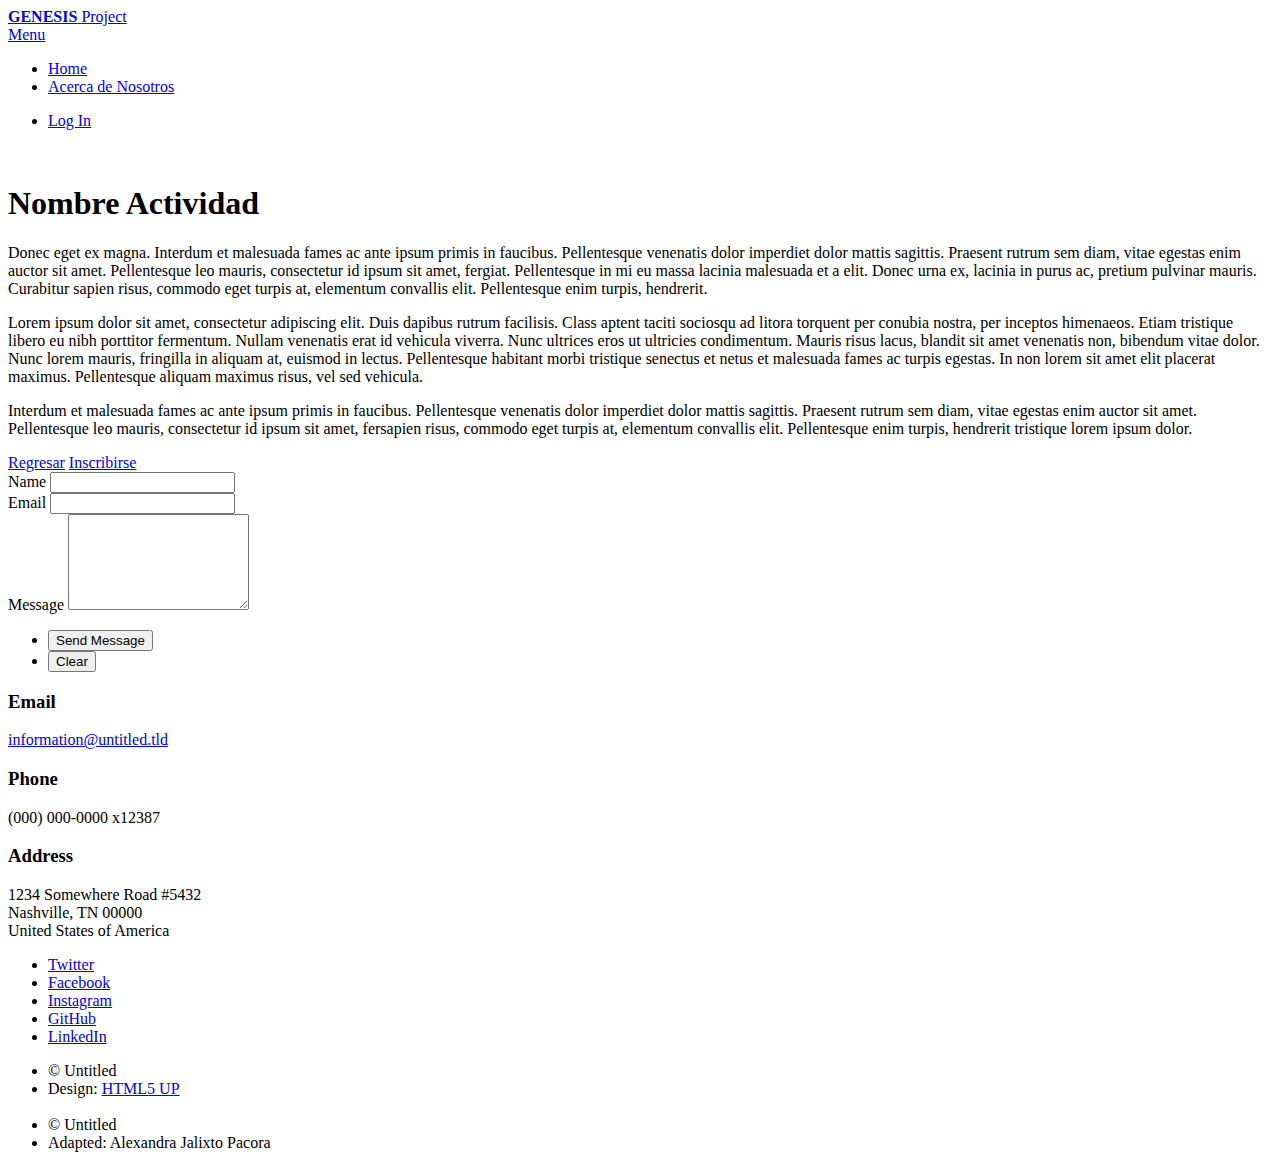
==== evento/templates/evento/actividad.html @ f78a208b "Part admin" ====
<!DOCTYPE HTML>
<!--
	Forty by HTML5 UP
	html5up.net | @ajlkn
	Free for personal and commercial use under the CCA 3.0 license (html5up.net/license)
-->
<html>
	<head>
		<title>GENESIS Project</title>
		<meta charset="utf-8" />
		<meta name="viewport" content="width=device-width, initial-scale=1, user-scalable=no" />
		<link rel="stylesheet" href="assets/css/main.css" />
		<noscript><link rel="stylesheet" href="assets/css/noscript.css" /></noscript>
	</head>
	<body class="is-preload">

		<!-- Wrapper -->
			<div id="wrapper">

				<!-- Header -->
					<header id="header">
						<a href="index.html" class="logo"><strong>GENESIS</strong> <span>Project</span></a>
						<nav>
							<a href="#menu">Menu</a>
						</nav>
					</header>

				<!-- Menu -->
					<nav id="menu">
						<ul class="links">
							<li><a href="index.html">Home</a></li>
							<li><a href="nosotros.html" class="button fit">Acerca de Nosotros</a></li>
						</ul>
						<ul class="actions stacked">
							<li><a href="#" class="button primary fit">Log In</a></li>
						</ul>
					</nav>

				<!-- Main -->
					<div id="main" class="alt">

						<!-- One -->
							<span class="image main"><img src="images/pic11.jpg" alt="" /></span>
								<div class="inner">
									<h1>Nombre Actividad</h1>
									<p>Donec eget ex magna. Interdum et malesuada fames ac ante ipsum primis in faucibus. Pellentesque venenatis dolor imperdiet dolor mattis sagittis. Praesent rutrum sem diam, vitae egestas enim auctor sit amet. Pellentesque leo mauris, consectetur id ipsum sit amet, fergiat. Pellentesque in mi eu massa lacinia malesuada et a elit. Donec urna ex, lacinia in purus ac, pretium pulvinar mauris. Curabitur sapien risus, commodo eget turpis at, elementum convallis elit. Pellentesque enim turpis, hendrerit.</p>
									<p>Lorem ipsum dolor sit amet, consectetur adipiscing elit. Duis dapibus rutrum facilisis. Class aptent taciti sociosqu ad litora torquent per conubia nostra, per inceptos himenaeos. Etiam tristique libero eu nibh porttitor fermentum. Nullam venenatis erat id vehicula viverra. Nunc ultrices eros ut ultricies condimentum. Mauris risus lacus, blandit sit amet venenatis non, bibendum vitae dolor. Nunc lorem mauris, fringilla in aliquam at, euismod in lectus. Pellentesque habitant morbi tristique senectus et netus et malesuada fames ac turpis egestas. In non lorem sit amet elit placerat maximus. Pellentesque aliquam maximus risus, vel sed vehicula.</p>
									<p>Interdum et malesuada fames ac ante ipsum primis in faucibus. Pellentesque venenatis dolor imperdiet dolor mattis sagittis. Praesent rutrum sem diam, vitae egestas enim auctor sit amet. Pellentesque leo mauris, consectetur id ipsum sit amet, fersapien risus, commodo eget turpis at, elementum convallis elit. Pellentesque enim turpis, hendrerit tristique lorem ipsum dolor.</p>
								</div>
					</div>
					
					<div id="extra">
					<a href="evento.html" class="button">Regresar</a>
					<a href="inscripcion.html" class="button">Inscribirse</a>
					</div>
				

				<!-- Contact -->
					<section id="contact">
						<div class="inner">
							<section>
								<form method="post" action="#">
									<div class="fields">
										<div class="field half">
											<label for="name">Name</label>
											<input type="text" name="name" id="name" />
										</div>
										<div class="field half">
											<label for="email">Email</label>
											<input type="text" name="email" id="email" />
										</div>
										<div class="field">
											<label for="message">Message</label>
											<textarea name="message" id="message" rows="6"></textarea>
										</div>
									</div>
									<ul class="actions">
										<li><input type="submit" value="Send Message" class="primary" /></li>
										<li><input type="reset" value="Clear" /></li>
									</ul>
								</form>
							</section>
							<section class="split">
								<section>
									<div class="contact-method">
										<span class="icon solid alt fa-envelope"></span>
										<h3>Email</h3>
										<a href="#">information@untitled.tld</a>
									</div>
								</section>
								<section>
									<div class="contact-method">
										<span class="icon solid alt fa-phone"></span>
										<h3>Phone</h3>
										<span>(000) 000-0000 x12387</span>
									</div>
								</section>
								<section>
									<div class="contact-method">
										<span class="icon solid alt fa-home"></span>
										<h3>Address</h3>
										<span>1234 Somewhere Road #5432<br />
										Nashville, TN 00000<br />
										United States of America</span>
									</div>
								</section>
							</section>
						</div>
					</section>

				<!-- Footer -->
					<footer id="footer">
						<div class="inner">
							<ul class="icons">
								<li><a href="#" class="icon brands alt fa-twitter"><span class="label">Twitter</span></a></li>
								<li><a href="#" class="icon brands alt fa-facebook-f"><span class="label">Facebook</span></a></li>
								<li><a href="#" class="icon brands alt fa-instagram"><span class="label">Instagram</span></a></li>
								<li><a href="#" class="icon brands alt fa-github"><span class="label">GitHub</span></a></li>
								<li><a href="#" class="icon brands alt fa-linkedin-in"><span class="label">LinkedIn</span></a></li>
							</ul>
							<ul class="copyright">
								<li>&copy; Untitled</li><li>Design: <a href="https://html5up.net">HTML5 UP</a></li><br/>
								<li>&copy; Untitled</li><li>Adapted: Alexandra Jalixto Pacora</a></li>
							</ul>
						</div>
					</footer>

			</div>

		<!-- Scripts -->
			<script src="assets/js/jquery.min.js"></script>
			<script src="assets/js/jquery.scrolly.min.js"></script>
			<script src="assets/js/jquery.scrollex.min.js"></script>
			<script src="assets/js/browser.min.js"></script>
			<script src="assets/js/breakpoints.min.js"></script>
			<script src="assets/js/util.js"></script>
			<script src="assets/js/main.js"></script>

	</body>
</html>
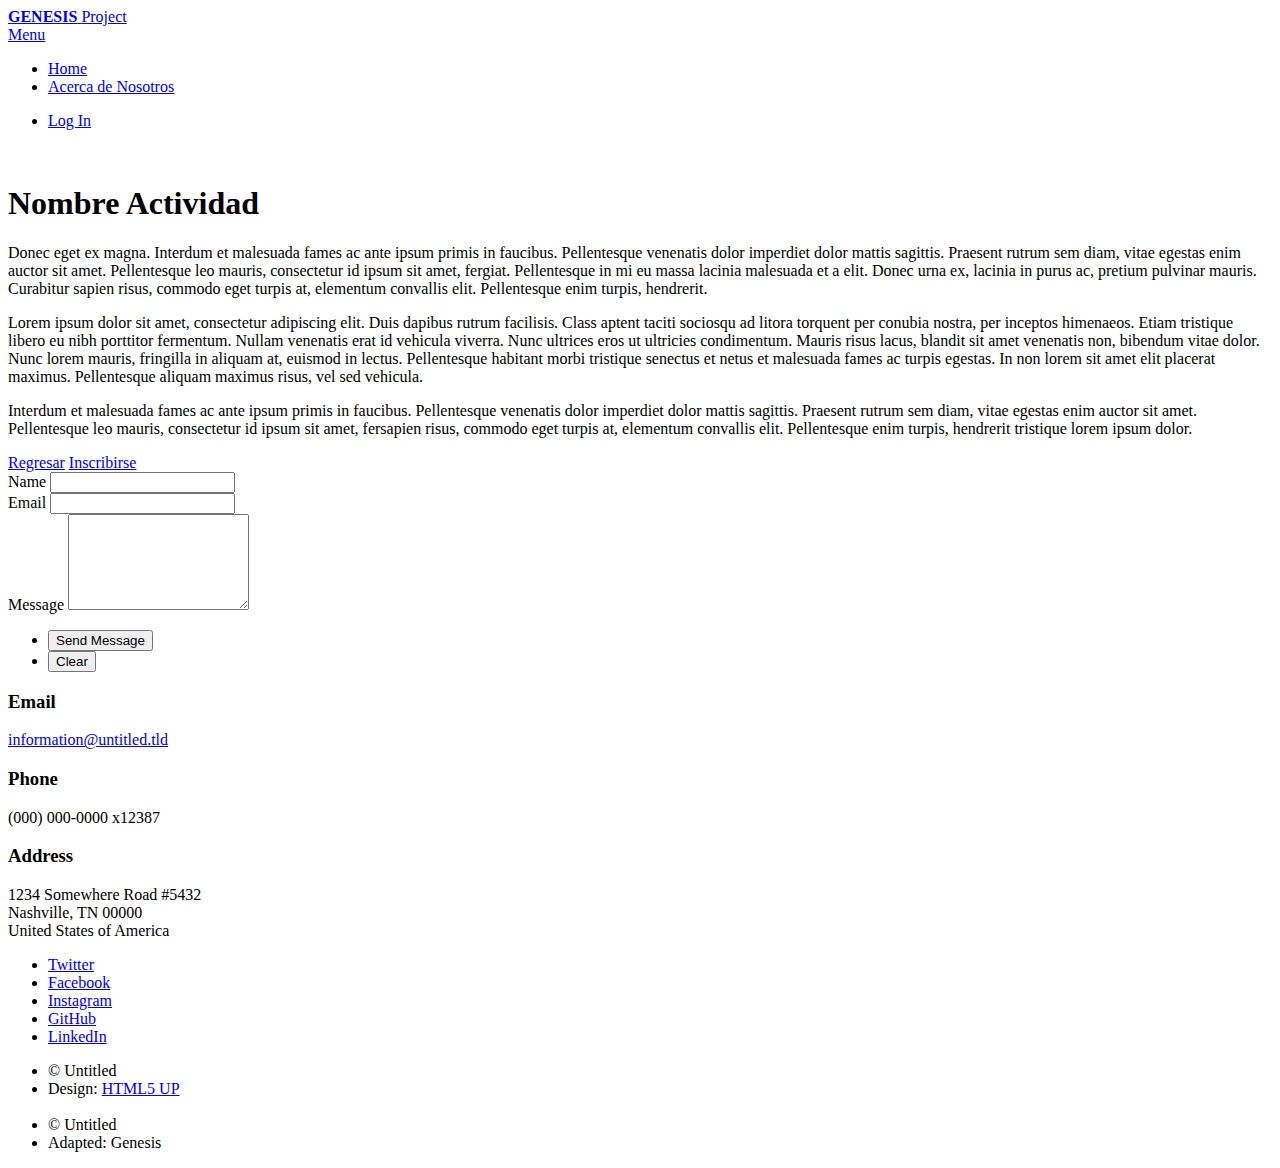
==== commit ccd84f95: "interfaces" ====
--- a/evento/templates/evento/actividad.html
+++ b/evento/templates/evento/actividad.html
@@ -120,7 +120,7 @@
 							</ul>
 							<ul class="copyright">
 								<li>&copy; Untitled</li><li>Design: <a href="https://html5up.net">HTML5 UP</a></li><br/>
-								<li>&copy; Untitled</li><li>Adapted: Alexandra Jalixto Pacora</a></li>
+								<li>&copy; Untitled</li><li>Adapted: Genesis</a></li>
 							</ul>
 						</div>
 					</footer>
